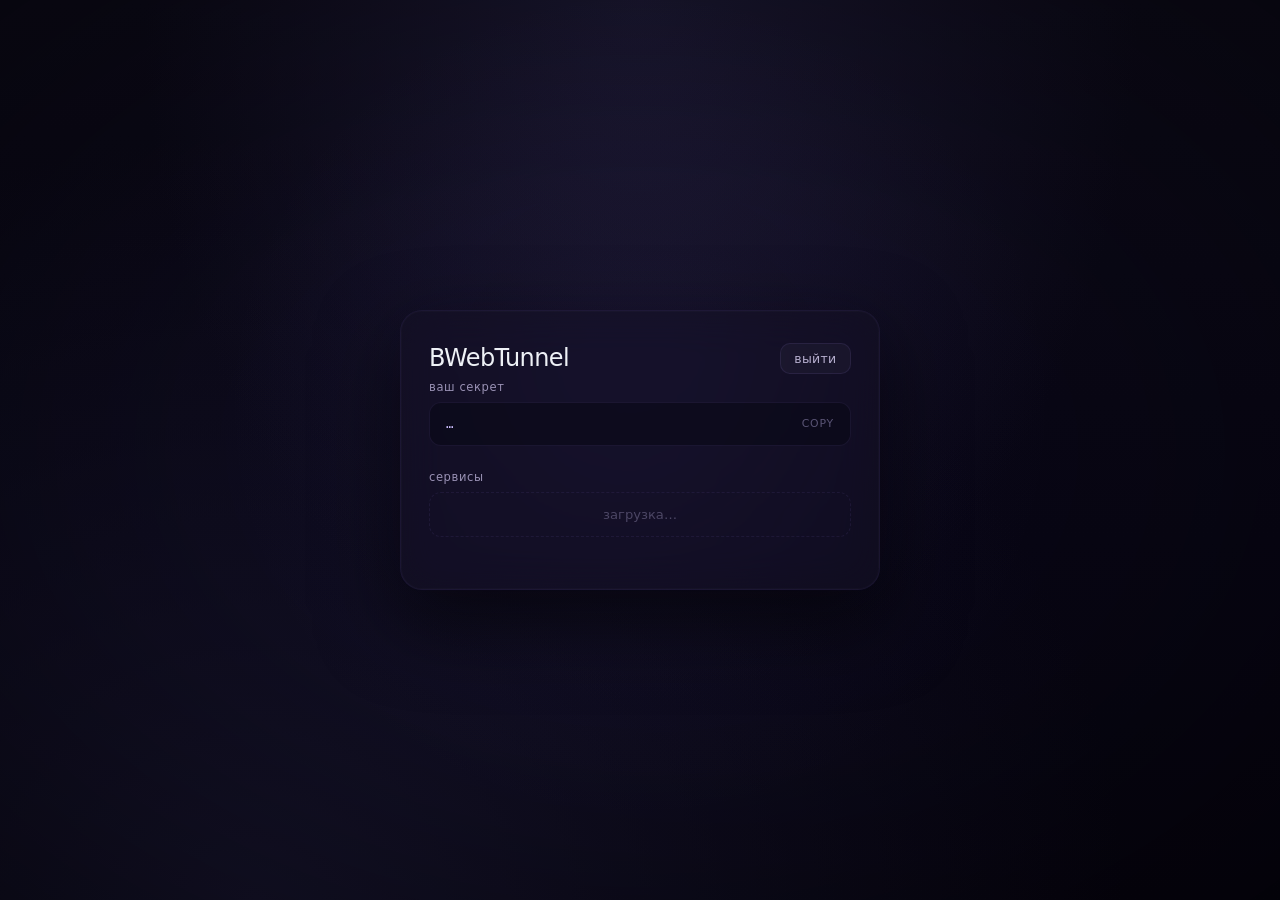
==== backend/src/main/resources/static/dashboard.html @ 5659790f "feat: login & dashboard" ====
<!DOCTYPE html>
<html lang="ru">
<head>
    <meta charset="UTF-8">
    <meta name="viewport" content="width=device-width, initial-scale=1.0">
    <title>BWebTunnel — Dashboard</title>
    <link rel="stylesheet" href="style.css">
</head>
<body>
<div class="auth-card dashboard-card">
    <header class="dash-header">
        <h1>BWebTunnel</h1>
        <button type="button" class="btn btn-ghost btn-logout" onclick="logout()">выйти</button>
    </header>

    <!-- Секрет -->
    <section class="secret-block">
        <label>ваш секрет</label>
        <button type="button" class="secret" id="secret" title="нажмите, чтобы скопировать">
            <span id="secret-text">…</span>
            <span class="secret-copy-hint" id="secret-hint">copy</span>
        </button>
    </section>

    <!-- Сервисы -->
    <section class="services-block">
        <label>сервисы</label>
        <ul class="services" id="services">
            <li class="services-empty">загрузка…</li>
        </ul>
    </section>
</div>

<script>
    const secretEl  = document.getElementById('secret');
    const secretTxt = document.getElementById('secret-text');
    const secretHint= document.getElementById('secret-hint');
    const servicesEl= document.getElementById('services');
    const statusTxt = document.getElementById('status-text');

    let currentSecret = '';

    // ---- загрузка ----
    (async function load() {
        try {
            const res = await fetch('/api/dashboard', {
                method: 'GET',
                credentials: 'same-origin',
                cache: 'no-store'
            });

            if (res.status === 401 || res.status === 403) {
                window.location.replace('/');
                return;
            }
            if (!res.ok) {
                statusTxt.textContent = 'ошибка ' + res.status;
                servicesEl.innerHTML = '<li class="services-empty">не удалось загрузить</li>';
                return;
            }

            const data = await res.json();
            renderSecret(data.secret || '');
            renderServices(data.services || []);
        } catch (err) {
            console.error(err);
            statusTxt.textContent = 'нет связи';
            servicesEl.innerHTML = '<li class="services-empty">нет связи с сервером</li>';
        }
    })();

    // ---- рендер секрета ----
    function renderSecret(s) {
        currentSecret = s;
        secretTxt.textContent = s || '(нет)';
    }

    secretEl.addEventListener('click', async () => {
        if (!currentSecret) return;
        try {
            await navigator.clipboard.writeText(currentSecret);
            secretHint.textContent = 'скопировано';
            secretHint.classList.add('copied');
            setTimeout(() => {
                secretHint.textContent = 'copy';
                secretHint.classList.remove('copied');
            }, 1400);
        } catch (e) {
            // fallback для http/старых браузеров
            const ta = document.createElement('textarea');
            ta.value = currentSecret;
            document.body.appendChild(ta);
            ta.select();
            try { document.execCommand('copy'); } catch (_) {}
            document.body.removeChild(ta);
            secretHint.textContent = 'скопировано';
            setTimeout(() => secretHint.textContent = 'copy', 1400);
        }
    });

    // ---- рендер сервисов ----
    function renderServices(list) {
        servicesEl.innerHTML = '';
        if (!list.length) {
            servicesEl.innerHTML = '<li class="services-empty">пока пусто</li>';
            return;
        }
        for (const s of list) {
            const li = document.createElement('li');
            li.className = 'service';

            const url = '/' + encodeURIComponent(s.token) + '/' + encodeURIComponent(s.content);

            li.innerHTML = `
                <a class="service-link" href="${url}">
                    <span class="service-content">${escapeHtml(s.content)}</span>
                    <span class="service-token">${escapeHtml(s.token)}</span>
                    <span class="service-desc">${escapeHtml(s.description || '')}</span>
                </a>
            `;
            servicesEl.appendChild(li);
        }
    }

    function escapeHtml(s) {
        return String(s).replace(/[&<>"']/g, c => ({
            '&':'&amp;','<':'&lt;','>':'&gt;','"':'&quot;',"'":'&#39;'
        })[c]);
    }

    // ---- logout ----
    async function logout() {
        try {
            await fetch('/session/logout', {
                method: 'POST',
                credentials: 'same-origin'
            });
        } catch (e) { /* ignore */ }
        window.location.replace('/');
    }
</script>
</body>
</html>
---- backend/src/main/resources/static/style.css ----
*{
  margin: 0;
  padding: 0;
  box-sizing: border-box;
}
html, body {
  height: 100%;
}
body {
  /* холодный сине-фиолетовый градиент — глубокий, спокойный */
  background:
    radial-gradient(ellipse at 50% 0%, #1a1730 0%, transparent 55%),
    radial-gradient(ellipse at 20% 100%, #141228 0%, transparent 60%),
    linear-gradient(180deg, #0c0a18 0%, #080614 60%, #06040f 100%);
  background-attachment: fixed;
  font-family: system-ui, -apple-system, 'Segoe UI', Roboto, 'Helvetica Neue', sans-serif;
  display: flex;
  align-items: center;
  justify-content: center;
  padding: 1rem;
  color: #e6edf3;
  overflow-x: hidden;
  position: relative;
}
/* очень мягкое свечение-дымка по центру — «глубина» */
body::before {
  content: "";
  position: fixed;
  inset: 0;
  background: radial-gradient(
    600px circle at 50% 45%,
    rgba(110, 90, 200, 0.07) 0%,
    rgba(110, 90, 200, 0.03) 30%,
    transparent 70%
  );
  pointer-events: none;
  z-index: 0;
}
/* тонкая виньетка по краям — усиливает ощущение глубины */
body::after {
  content: "";
  position: fixed;
  inset: 0;
  background: radial-gradient(
    ellipse at center,
    transparent 40%,
    rgba(0, 0, 0, 0.35) 100%
  );
  pointer-events: none;
  z-index: 0;
}
.auth-card {
  position: relative;
  z-index: 1;
  /* стекло — почти без границ, только намёк */
  background: rgba(20, 18, 34, 0.55);
  backdrop-filter: blur(20px) saturate(140%);
  -webkit-backdrop-filter: blur(20px) saturate(140%);
  border: 1px solid rgba(140, 120, 220, 0.08);
  border-radius: 22px;
  padding: 2.75rem 2rem 2.25rem;
  width: 100%;
  max-width: 380px;
  box-shadow:
    0 30px 80px rgba(0, 0, 0, 0.65),
    0 0 0 1px rgba(255, 255, 255, 0.015) inset,
    0 0 60px rgba(90, 70, 180, 0.05);
  transition: transform 0.3s ease, border-color 0.3s ease, box-shadow 0.3s ease;
}
.auth-card:hover {
  transform: translateY(-2px);
  border-color: rgba(150, 130, 230, 0.15);
  box-shadow:
    0 36px 90px rgba(0, 0, 0, 0.7),
    0 0 0 1px rgba(255, 255, 255, 0.02) inset,
    0 0 80px rgba(100, 80, 200, 0.08);
}
h1 {
  font-size: 1.85rem;
  font-weight: 500;
  letter-spacing: -0.025em;
  color: #eef1f6;
  margin-bottom: 0.35rem;
  text-align: center;
}
/* статус «secure connection» с пульсирующей точкой */
.status {
  display: flex;
  align-items: center;
  justify-content: center;
  gap: 0.5rem;
  font-size: 0.72rem;
  color: #6a6485;
  letter-spacing: 0.6px;
  margin-bottom: 2.25rem;
  text-transform: lowercase;
}
.status .dot {
  width: 6px;
  height: 6px;
  border-radius: 50%;
  background-color: #8b6fd4;
  box-shadow: 0 0 8px rgba(139, 111, 212, 0.8);
  position: relative;
}
.status .dot::after {
  content: "";
  position: absolute;
  inset: -3px;
  border-radius: 50%;
  border: 1px solid rgba(139, 111, 212, 0.4);
  animation: pulse 2.4s ease-out infinite;
}
@keyframes pulse {
  0%   { transform: scale(0.8); opacity: 0.9; }
  70%  { transform: scale(1.9); opacity: 0; }
  100% { transform: scale(1.9); opacity: 0; }
}
.form-group {
  margin-bottom: 1.2rem;
}
label {
  display: block;
  font-size: 0.78rem;
  font-weight: 500;
  color: #9a92b5;
  margin-bottom: 0.55rem;
  letter-spacing: 0.4px;
  text-transform: lowercase;
}
input {
  width: 100%;
  padding: 0.85rem 1rem;
  background-color: rgba(10, 8, 20, 0.55);
  border: 1px solid rgba(120, 100, 190, 0.12);
  border-radius: 12px;
  font-size: 0.95rem;
  color: #e6edf3;
  outline: none;
  transition: border 0.2s ease, box-shadow 0.2s ease, background 0.2s ease;
  font-family: inherit;
}
input:hover {
  border-color: rgba(140, 120, 210, 0.22);
}
input:focus {
  border-color: rgba(150, 125, 230, 0.55);
  box-shadow:
    0 0 0 3px rgba(120, 95, 210, 0.12),
    0 0 20px rgba(120, 95, 210, 0.08);
  background-color: rgba(10, 8, 20, 0.8);
}
input::placeholder {
  color: #4a4460;
  font-weight: 300;
}
.actions {
  display: flex;
  flex-direction: column;
  gap: 0.7rem;
  margin-top: 2rem;
}
.btn {
  display: flex;
  align-items: center;
  justify-content: center;
  width: 100%;
  padding: 0.9rem 1.25rem;
  border-radius: 12px;
  font-size: 0.92rem;
  font-weight: 500;
  font-family: inherit;
  border: none;
  cursor: pointer;
  transition: all 0.25s ease;
  letter-spacing: 0.3px;
  background: transparent;
  color: #e6edf3;
}
.btn:active {
  transform: scale(0.985);
}
/* войти — приглушённый фиолетовый, с мягким свечением */
.btn-login {
  background: linear-gradient(135deg, #5a45a8 0%, #4a3790 100%);
  border: 1px solid rgba(150, 125, 230, 0.25);
  color: #f0edff;
  box-shadow:
    0 6px 24px rgba(90, 69, 168, 0.25),
    0 0 0 1px rgba(255, 255, 255, 0.04) inset;
}
.btn-login:hover {
  background: linear-gradient(135deg, #6851bb 0%, #56429f 100%);
  border-color: rgba(170, 145, 245, 0.4);
  box-shadow:
    0 10px 32px rgba(105, 81, 187, 0.4),
    0 0 0 1px rgba(255, 255, 255, 0.06) inset;
  transform: translateY(-1px);
}
/* зарегистрироваться — почти прозрачная, вторичная */
.btn-register {
  background-color: rgba(255, 255, 255, 0.025);
  border: 1px solid rgba(120, 100, 190, 0.12);
  color: #b8b0d0;
}
.btn-register:hover {
  background-color: rgba(255, 255, 255, 0.05);
  border-color: rgba(150, 125, 230, 0.25);
  color: #e6edf3;
}
.separator {
  display: flex;
  align-items: center;
  justify-content: center;
  gap: 0.75rem;
  margin: 0.15rem 0;
  color: #4d4765;
  font-size: 0.7rem;
  letter-spacing: 1px;
  text-transform: uppercase;
}
.separator-line {
  flex: 1;
  height: 1px;
  background: linear-gradient(
    90deg,
    transparent,
    rgba(120, 100, 190, 0.15),
    transparent
  );
}
.footer-note {
  text-align: center;
  font-size: 0.75rem;
  color: #5a5475;
  margin-top: 1.75rem;
  letter-spacing: 0.2px;
}
.footer-note a {
  color: #8a82a5;
  text-decoration: none;
  border-bottom: 1px dotted rgba(120, 100, 190, 0.25);
  transition: color 0.2s ease, border-color 0.2s ease;
  padding-bottom: 1px;
}
.footer-note a:hover {
  color: #b8a2ff;
  border-bottom-color: rgba(184, 162, 255, 0.6);
}
input:-webkit-autofill,
input:-webkit-autofill:hover,
input:-webkit-autofill:focus {
  -webkit-text-fill-color: #e6edf3;
  -webkit-box-shadow: 0 0 0 1000px #0a0814 inset !important;
  border-color: rgba(120, 100, 190, 0.2) !important;
  transition: background-color 5000s ease-in-out 0s;
}
@media (max-width: 400px) {
  .auth-card {
    padding: 2rem 1.4rem 1.75rem;
    border-radius: 18px;
  }
  h1 {
    font-size: 1.6rem;
  }
}
/* ===== Dashboard ===== */

.dashboard-card {
    max-width: 480px;
    padding: 2rem 1.75rem 1.75rem;
}

.dash-header {
    display: flex;
    align-items: center;
    justify-content: space-between;
    gap: 1rem;
    margin-bottom: 0.35rem;
}
.dash-header h1 {
    text-align: left;
    margin-bottom: 0;
    font-size: 1.5rem;
}
.btn-logout {
    width: auto;
    padding: 0.45rem 0.85rem;
    font-size: 0.78rem;
    border-radius: 10px;
    background-color: rgba(255, 255, 255, 0.03);
    border: 1px solid rgba(120, 100, 190, 0.15);
    color: #b8b0d0;
}
.btn-logout:hover {
    background-color: rgba(255, 255, 255, 0.06);
    border-color: rgba(200, 120, 180, 0.3);
    color: #f0d5e6;
}

.dashboard-card .status {
    justify-content: flex-start;
    margin-bottom: 1.5rem;
}

/* --- секрет --- */
.secret-block,
.services-block {
    margin-bottom: 1.5rem;
}
.secret-block label,
.services-block label {
    display: block;
    font-size: 0.72rem;
    font-weight: 500;
    color: #9a92b5;
    margin-bottom: 0.5rem;
    letter-spacing: 0.6px;
    text-transform: lowercase;
}

.secret {
    display: flex;
    align-items: center;
    justify-content: space-between;
    gap: 0.75rem;
    width: 100%;
    padding: 0.85rem 1rem;
    background-color: rgba(10, 8, 20, 0.55);
    border: 1px solid rgba(120, 100, 190, 0.12);
    border-radius: 12px;
    font-family: ui-monospace, SFMono-Regular, Menlo, Consolas, monospace;
    font-size: 0.78rem;
    color: #cdbfff;
    cursor: pointer;
    text-align: left;
    transition: border 0.2s ease, background 0.2s ease, box-shadow 0.2s ease;
    overflow: hidden;
}
.secret:hover {
    border-color: rgba(150, 125, 230, 0.35);
    background-color: rgba(10, 8, 20, 0.75);
    box-shadow: 0 0 20px rgba(120, 95, 210, 0.08);
}
.secret:active {
    transform: scale(0.995);
}
#secret-text {
    overflow: hidden;
    text-overflow: ellipsis;
    white-space: nowrap;
    flex: 1;
    min-width: 0;
}
.secret-copy-hint {
    flex-shrink: 0;
    font-family: system-ui, sans-serif;
    font-size: 0.68rem;
    letter-spacing: 0.8px;
    text-transform: uppercase;
    color: #5a5475;
    transition: color 0.2s ease;
}
.secret:hover .secret-copy-hint {
    color: #b8a2ff;
}
.secret-copy-hint.copied {
    color: #8bd9a3;
}

/* --- список сервисов --- */
.services {
    list-style: none;
    display: flex;
    flex-direction: column;
    gap: 0.55rem;
    padding: 0;
}
.services-empty {
    padding: 0.9rem 1rem;
    font-size: 0.82rem;
    color: #4d4765;
    text-align: center;
    border: 1px dashed rgba(120, 100, 190, 0.12);
    border-radius: 12px;
}
.service-link {
    display: grid;
    grid-template-columns: 1fr auto;
    grid-template-areas:
        "desc    desc"
        "content token";
    gap: 0.25rem 0.75rem;
    padding: 0.85rem 1rem;
    background-color: rgba(10, 8, 20, 0.55);
    border: 1px solid rgba(120, 100, 190, 0.12);
    border-radius: 12px;
    text-decoration: none;
    color: inherit;
    transition: border 0.2s ease, background 0.2s ease, transform 0.2s ease, box-shadow 0.2s ease;
}
.service-link:hover {
    background-color: rgba(20, 16, 40, 0.75);
    border-color: rgba(150, 125, 230, 0.35);
    transform: translateY(-1px);
    box-shadow: 0 8px 24px rgba(90, 69, 168, 0.18);
}

.service-desc {
    grid-area: desc;
    font-size: 0.92rem;
    font-weight: 500;
    color: #eef1f6;
    overflow: hidden;
    text-overflow: ellipsis;
    white-space: nowrap;
}

.service-content {
    grid-area: content;
    font-size: 0.76rem;
    color: #9a92b5;
    overflow: hidden;
    text-overflow: ellipsis;
    white-space: nowrap;
}

.service-token {
    grid-area: token;
    font-family: ui-monospace, SFMono-Regular, Menlo, Consolas, monospace;
    font-size: 0.7rem;
    color: #6a6485;
    align-self: center;
    flex-shrink: 0;
}

.service-desc:empty {
    display: none;
}
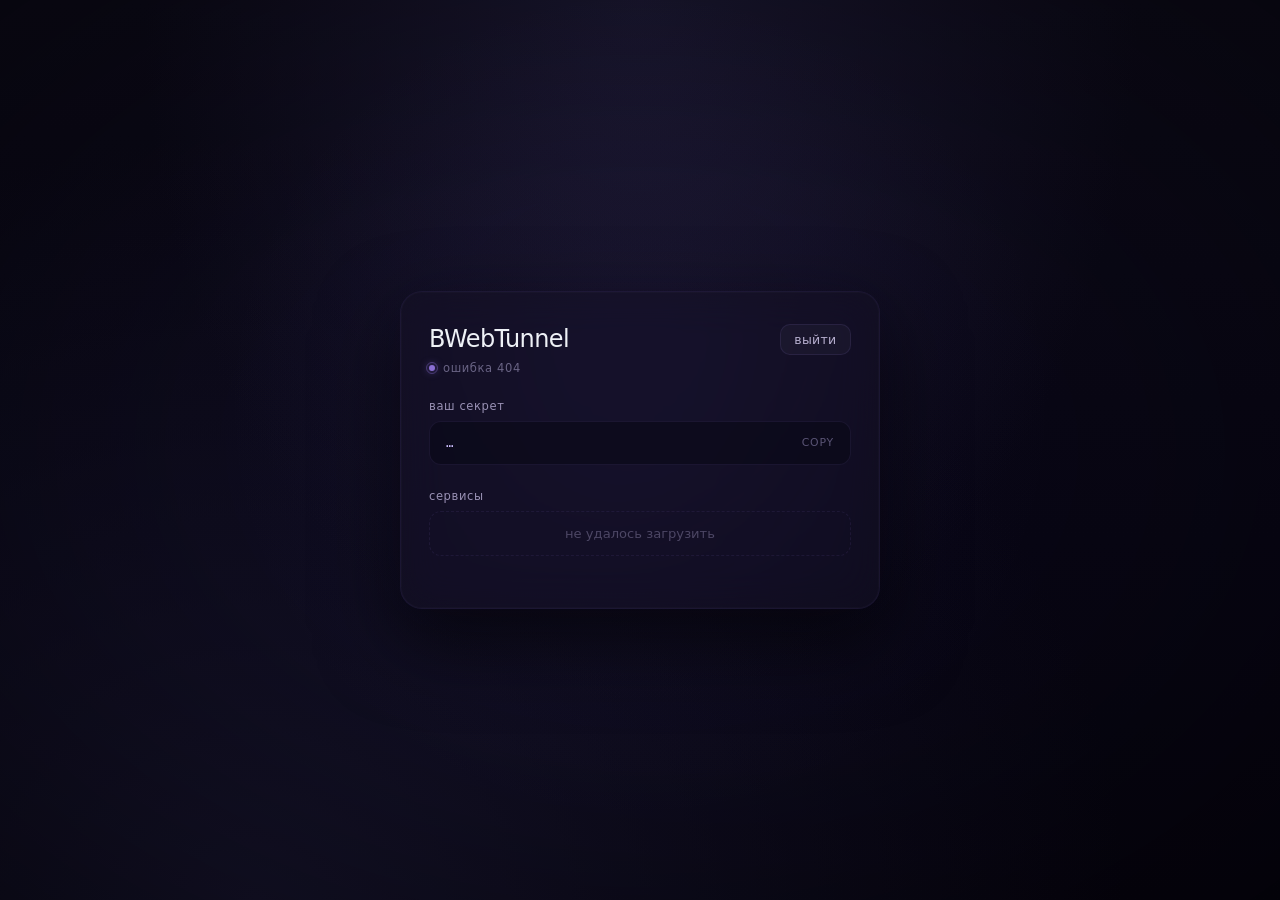
==== commit 096add9c: "feat: rate limiter" ====
--- a/backend/src/main/resources/static/dashboard.html
+++ b/backend/src/main/resources/static/dashboard.html
@@ -12,6 +12,10 @@
         <h1>BWebTunnel</h1>
         <button type="button" class="btn btn-ghost btn-logout" onclick="logout()">выйти</button>
     </header>
+    <p class="status">
+        <span class="dot"></span>
+        <span id="status-text">secure connection</span>
+    </p>
 
     <!-- Секрет -->
     <section class="secret-block">
@@ -26,7 +30,7 @@
     <section class="services-block">
         <label>сервисы</label>
         <ul class="services" id="services">
-            <li class="services-empty">загрузка…</li>
+            <li class="services-empty skeleton">загрузка…</li>
         </ul>
     </section>
 </div>
@@ -50,7 +54,7 @@
             });
 
             if (res.status === 401 || res.status === 403) {
-                window.location.replace('/');
+                window.location.replace('/login.html');
                 return;
             }
             if (!res.ok) {
--- a/backend/src/main/resources/static/style.css
+++ b/backend/src/main/resources/static/style.css
@@ -436,4 +436,171 @@
 
 .service-desc:empty {
     display: none;
+}
+/* ===== 404 ===== */
+
+.notfound-card {
+    max-width: 420px;
+    text-align: center;
+    padding: 3rem 2rem 2rem;
+    overflow: hidden;
+}
+
+.notfound-glow {
+    position: absolute;
+    inset: -40% -20% auto -20%;
+    height: 60%;
+    background: radial-gradient(
+        ellipse at center,
+        rgba(120, 95, 210, 0.18) 0%,
+        rgba(120, 95, 210, 0.06) 40%,
+        transparent 70%
+    );
+    pointer-events: none;
+    z-index: 0;
+}
+
+.notfound-code {
+    position: relative;
+    z-index: 1;
+    display: flex;
+    align-items: center;
+    justify-content: center;
+    gap: 0.35rem;
+    font-size: 5.4rem;
+    font-weight: 300;
+    letter-spacing: -0.04em;
+    line-height: 1;
+    color: #eef1f6;
+    margin-bottom: 1.25rem;
+    text-shadow: 0 0 40px rgba(120, 95, 210, 0.25);
+}
+.notfound-code .digit {
+    display: inline-block;
+}
+.notfound-code .digit-zero {
+    position: relative;
+    width: 0.85em;
+    height: 0.85em;
+    display: inline-flex;
+    align-items: center;
+    justify-content: center;
+}
+.zero-ring {
+    position: absolute;
+    inset: 0;
+    border-radius: 50%;
+    border: 2px solid rgba(150, 125, 230, 0.35);
+    box-shadow:
+        0 0 24px rgba(120, 95, 210, 0.35),
+        inset 0 0 18px rgba(120, 95, 210, 0.2);
+    animation: zero-breathe 3.6s ease-in-out infinite;
+}
+.zero-core {
+    width: 42%;
+    height: 42%;
+    border-radius: 50%;
+    background: radial-gradient(
+        circle at 35% 30%,
+        #b8a2ff 0%,
+        #6a51c8 55%,
+        #3a2a80 100%
+    );
+    box-shadow: 0 0 18px rgba(150, 125, 230, 0.55);
+}
+@keyframes zero-breathe {
+    0%, 100% { transform: scale(1);     opacity: 0.85; }
+    50%      { transform: scale(1.06);  opacity: 1;    }
+}
+
+.notfound-title {
+    position: relative;
+    z-index: 1;
+    font-size: 1.15rem;
+    font-weight: 500;
+    color: #eef1f6;
+    margin-bottom: 0.65rem;
+    letter-spacing: -0.01em;
+}
+.notfound-text {
+    position: relative;
+    z-index: 1;
+    font-size: 0.82rem;
+    line-height: 1.55;
+    color: #8a82a5;
+    margin-bottom: 2rem;
+}
+.notfound-actions {
+    position: relative;
+    z-index: 1;
+    display: flex;
+    flex-direction: column;
+    gap: 0.6rem;
+    margin-bottom: 1.25rem;
+}
+.notfound-actions .btn {
+    text-decoration: none;
+}
+.notfound-card .footer-note {
+    margin-top: 0.5rem;
+    display: flex;
+    justify-content: center;
+}
+.notfound-card .status {
+    margin-bottom: 0;
+    font-size: 0.68rem;
+}
+
+@media (max-width: 400px) {
+    .notfound-code { font-size: 4.2rem; }
+    .notfound-card { padding: 2.25rem 1.4rem 1.5rem; }
+}
+
+
+
+.auth-card {
+    animation: card-in 0.5s cubic-bezier(0.22, 1, 0.36, 1) both;
+}
+@keyframes card-in {
+    from { opacity: 0; transform: translateY(8px); }
+    to   { opacity: 1; transform: translateY(0);   }
+}
+a:focus-visible,
+.btn:focus-visible,
+.secret:focus-visible,
+.service-link:focus-visible {
+    outline: 2px solid rgba(150, 125, 230, 0.6);
+    outline-offset: 2px;
+    border-radius: 12px;
+}
+* {
+    scrollbar-width: thin;
+    scrollbar-color: rgba(120, 100, 190, 0.3) transparent;
+}
+*::-webkit-scrollbar { width: 8px; height: 8px; }
+*::-webkit-scrollbar-track { background: transparent; }
+*::-webkit-scrollbar-thumb {
+    background: rgba(120, 100, 190, 0.25);
+    border-radius: 8px;
+}
+*::-webkit-scrollbar-thumb:hover {
+    background: rgba(150, 125, 230, 0.45);
+}
+
+.services-empty.skeleton {
+    color: transparent;
+    background:
+        linear-gradient(
+            90deg,
+            rgba(120, 100, 190, 0.04) 0%,
+            rgba(120, 100, 190, 0.12) 50%,
+            rgba(120, 100, 190, 0.04) 100%
+        );
+    background-size: 200% 100%;
+    animation: shimmer 1.4s ease-in-out infinite;
+    border-style: solid;
+}
+@keyframes shimmer {
+    from { background-position: 200% 0; }
+    to   { background-position: -200% 0; }
 }
